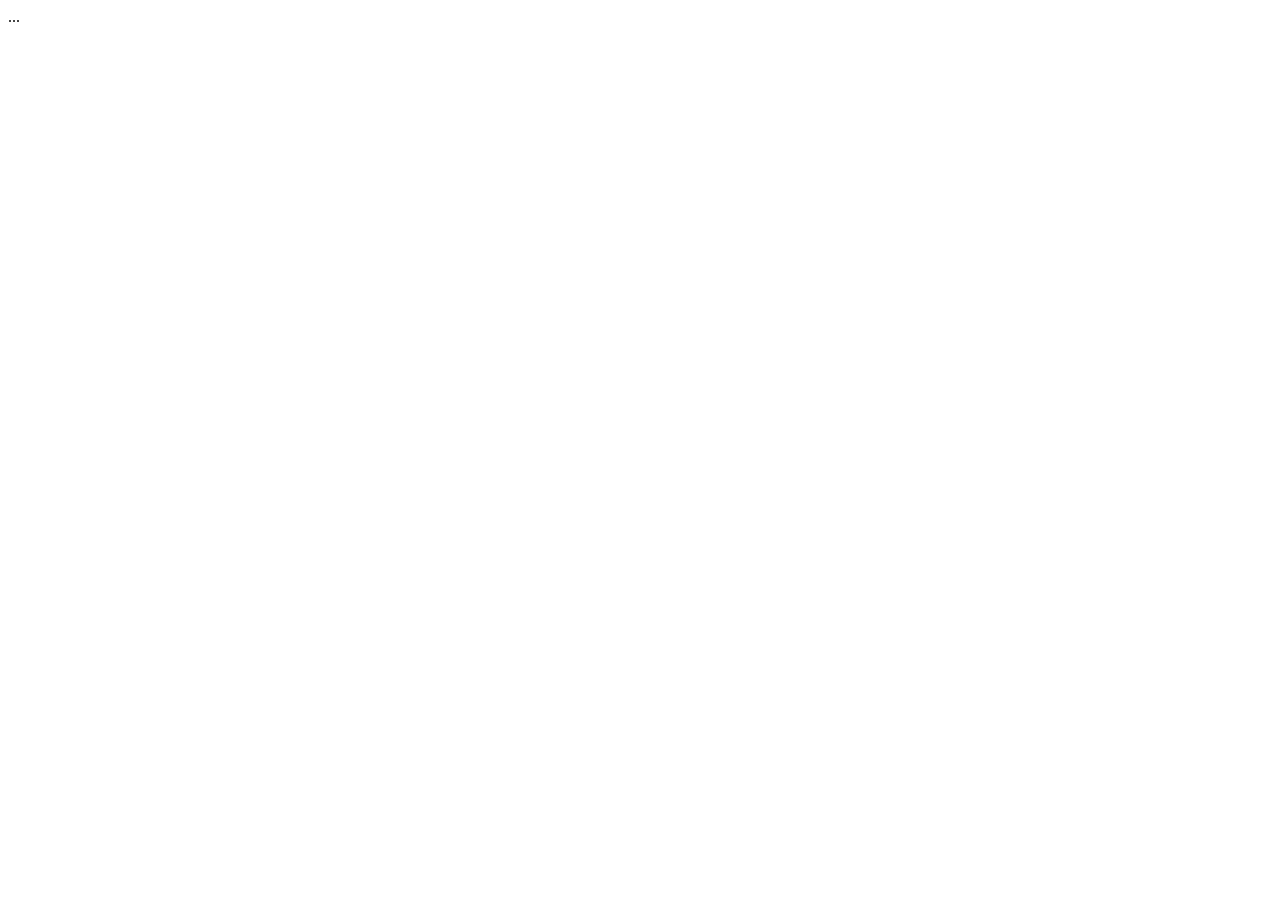
==== the-truth.html @ a073db2c "the truth" ====
<!doctype html>
<html lang="en">
  <head>
    <meta charset="UTF-8" />
    <meta name="viewport" content="width=device-width, initial-scale=1.0" />

    <title>NIF | truth.</title>

    <link rel="stylesheet" href="truth.css" />
  </head>

  <body>
    <main class="horror">
      <div class="noise"></div>
      <div class="scanlines"></div>

      <div class="text-container">
        <div class="glitch-text" id="horrorText">...</div>
      </div>
    </main>

    <script src="truth.js"></script>
  </body>
</html>
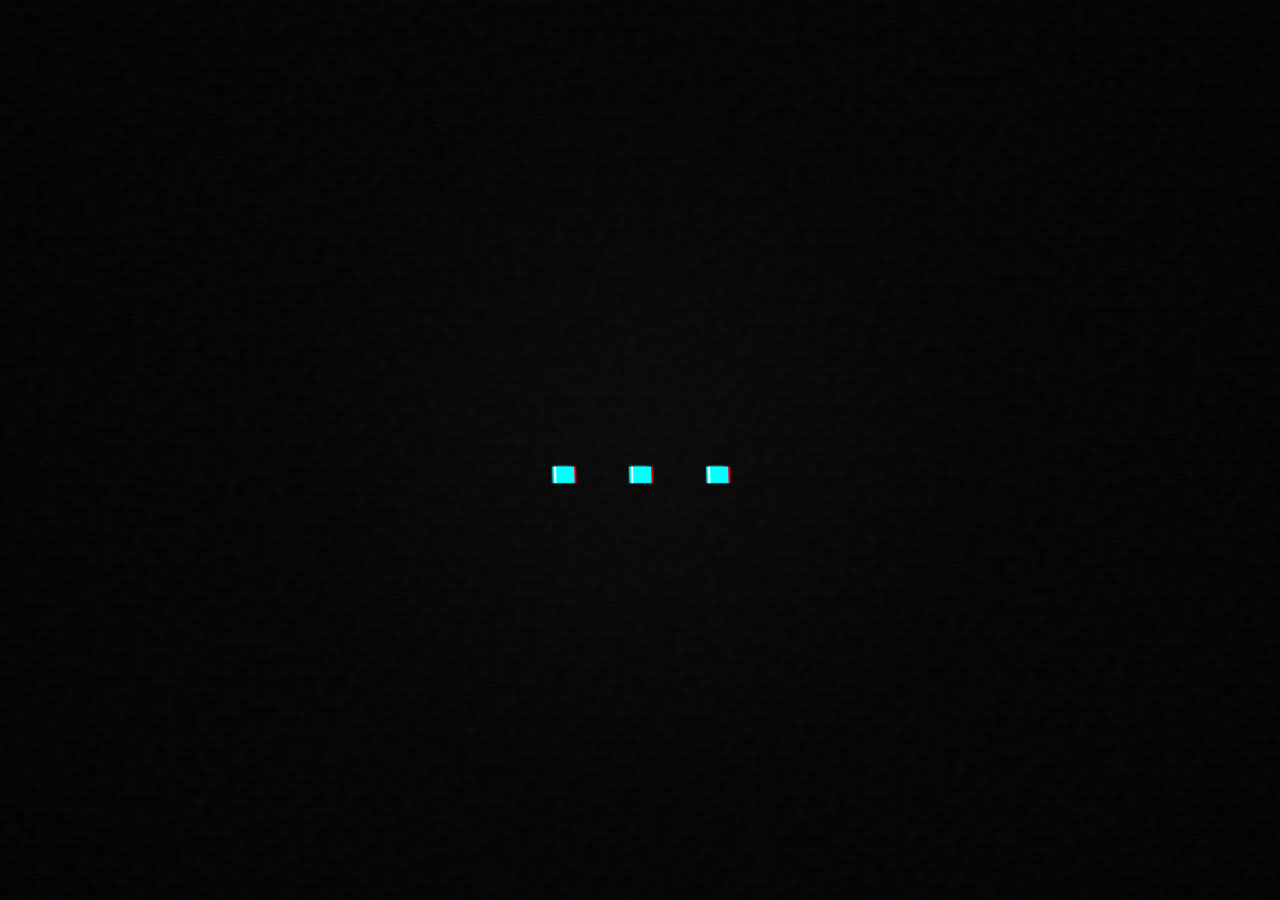
==== commit 80d5c40f: "the truth" ====
--- a/the-truth.html
+++ b/the-truth.html
@@ -6,7 +6,7 @@
 
     <title>NIF | truth.</title>
 
-    <link rel="stylesheet" href="truth.css" />
+    <link rel="stylesheet" href="the-truth.css" />
   </head>
 
   <body>
@@ -19,6 +19,6 @@
       </div>
     </main>
 
-    <script src="truth.js"></script>
+    <script src="the-truth.js"></script>
   </body>
 </html>
--- a/the-truth.css
+++ b/the-truth.css
@@ -0,0 +1,341 @@
+* {
+  margin: 0;
+  padding: 0;
+  box-sizing: border-box;
+}
+
+html,
+body {
+  width: 100%;
+  height: 100%;
+  overflow: hidden;
+}
+
+body {
+  background: #000;
+  color: #fff;
+
+  font-family: "Courier New", monospace;
+
+  cursor: none;
+}
+
+.horror {
+  position: relative;
+
+  width: 100vw;
+  height: 100vh;
+
+  display: flex;
+  align-items: center;
+  justify-content: center;
+
+  overflow: hidden;
+
+  background: radial-gradient(circle at center, #080808 0%, #020202 45%, #000 100%);
+}
+
+/* =========================================================
+   TEXT
+   ========================================================= */
+
+.text-container {
+  position: relative;
+
+  display: flex;
+  align-items: center;
+  justify-content: center;
+
+  width: 100%;
+  height: 100%;
+}
+
+.glitch-text {
+  position: relative;
+
+  font-family: "Courier New", monospace;
+
+  font-size: clamp(3rem, 9vw, 9rem);
+
+  font-weight: 900;
+
+  letter-spacing: 0.08em;
+
+  text-align: center;
+
+  color: #f2f2f2;
+
+  user-select: none;
+
+  text-shadow:
+    2px 0 #ff003c,
+    -2px 0 #00ffff;
+
+  animation:
+    text-flicker 0.08s infinite,
+    text-shake 0.12s infinite;
+
+  will-change: transform, filter;
+}
+
+/* =========================================================
+   GLITCH LAYERS
+   ========================================================= */
+
+.glitch-text::before,
+.glitch-text::after {
+  content: attr(data-text);
+
+  position: absolute;
+
+  top: 0;
+  left: 0;
+
+  width: 100%;
+  height: 100%;
+
+  pointer-events: none;
+
+  overflow: hidden;
+}
+
+.glitch-text::before {
+  color: #ff003c;
+
+  transform: translate(-4px, 0);
+
+  clip-path: inset(10% 0 65% 0);
+
+  animation: glitch-red 0.12s infinite steps(2);
+}
+
+.glitch-text::after {
+  color: #00ffff;
+
+  transform: translate(4px, 0);
+
+  clip-path: inset(60% 0 10% 0);
+
+  animation: glitch-blue 0.09s infinite steps(2);
+}
+
+/* =========================================================
+   HARD FLICKER
+   ========================================================= */
+
+@keyframes text-flicker {
+  0% {
+    opacity: 1;
+  }
+
+  15% {
+    opacity: 0.85;
+  }
+
+  20% {
+    opacity: 1;
+  }
+
+  35% {
+    opacity: 0.35;
+  }
+
+  37% {
+    opacity: 1;
+  }
+
+  50% {
+    opacity: 0.75;
+  }
+
+  52% {
+    opacity: 1;
+  }
+
+  70% {
+    opacity: 0.2;
+  }
+
+  72% {
+    opacity: 1;
+  }
+
+  85% {
+    opacity: 0.9;
+  }
+
+  100% {
+    opacity: 1;
+  }
+}
+
+/* =========================================================
+   TEXT MOVEMENT
+   ========================================================= */
+
+@keyframes text-shake {
+  0% {
+    transform: translate(0, 0);
+  }
+
+  20% {
+    transform: translate(-2px, 1px);
+  }
+
+  40% {
+    transform: translate(3px, -1px);
+  }
+
+  60% {
+    transform: translate(-1px, 2px);
+  }
+
+  80% {
+    transform: translate(2px, -2px);
+  }
+
+  100% {
+    transform: translate(0, 0);
+  }
+}
+
+/* =========================================================
+   RED CHANNEL
+   ========================================================= */
+
+@keyframes glitch-red {
+  0% {
+    clip-path: inset(10% 0 80% 0);
+    transform: translate(-6px, 0);
+  }
+
+  20% {
+    clip-path: inset(40% 0 40% 0);
+    transform: translate(7px, -2px);
+  }
+
+  40% {
+    clip-path: inset(75% 0 10% 0);
+    transform: translate(-4px, 1px);
+  }
+
+  60% {
+    clip-path: inset(20% 0 55% 0);
+    transform: translate(5px, 2px);
+  }
+
+  80% {
+    clip-path: inset(55% 0 25% 0);
+    transform: translate(-8px, -1px);
+  }
+
+  100% {
+    clip-path: inset(5% 0 75% 0);
+    transform: translate(4px, 0);
+  }
+}
+
+/* =========================================================
+   BLUE CHANNEL
+   ========================================================= */
+
+@keyframes glitch-blue {
+  0% {
+    clip-path: inset(70% 0 5% 0);
+    transform: translate(7px, 1px);
+  }
+
+  20% {
+    clip-path: inset(15% 0 60% 0);
+    transform: translate(-6px, 0);
+  }
+
+  40% {
+    clip-path: inset(45% 0 30% 0);
+    transform: translate(5px, -2px);
+  }
+
+  60% {
+    clip-path: inset(5% 0 75% 0);
+    transform: translate(-7px, 2px);
+  }
+
+  80% {
+    clip-path: inset(65% 0 15% 0);
+    transform: translate(8px, 0);
+  }
+
+  100% {
+    clip-path: inset(35% 0 45% 0);
+    transform: translate(-4px, -1px);
+  }
+}
+
+/* =========================================================
+   SCANLINES
+   ========================================================= */
+
+.scanlines {
+  position: absolute;
+
+  inset: 0;
+
+  pointer-events: none;
+
+  background: repeating-linear-gradient(to bottom, rgba(255, 255, 255, 0.025) 0px, rgba(255, 255, 255, 0.025) 1px, transparent 1px, transparent 4px);
+
+  opacity: 0.5;
+
+  mix-blend-mode: screen;
+}
+
+/* =========================================================
+   NOISE
+   ========================================================= */
+
+.noise {
+  position: absolute;
+
+  inset: -50%;
+
+  pointer-events: none;
+
+  opacity: 0.08;
+
+  background-image: url("data:image/svg+xml,%3Csvg viewBox='0 0 200 200' xmlns='http://www.w3.org/2000/svg'%3E%3Cfilter id='noise'%3E%3CfeTurbulence type='fractalNoise' baseFrequency='.9' numOctaves='4' stitchTiles='stitch'/%3E%3C/filter%3E%3Crect width='100%25' height='100%25' filter='url(%23noise)' opacity='.5'/%3E%3C/svg%3E");
+
+  animation: noise-move 0.15s infinite steps(2);
+}
+
+@keyframes noise-move {
+  0% {
+    transform: translate(0, 0);
+  }
+
+  25% {
+    transform: translate(3%, -2%);
+  }
+
+  50% {
+    transform: translate(-2%, 3%);
+  }
+
+  75% {
+    transform: translate(4%, 1%);
+  }
+
+  100% {
+    transform: translate(-3%, -4%);
+  }
+}
+
+/* =========================================================
+   MOBILE
+   ========================================================= */
+
+@media (max-width: 600px) {
+  .glitch-text {
+    font-size: 15vw;
+    letter-spacing: 0.04em;
+  }
+}
